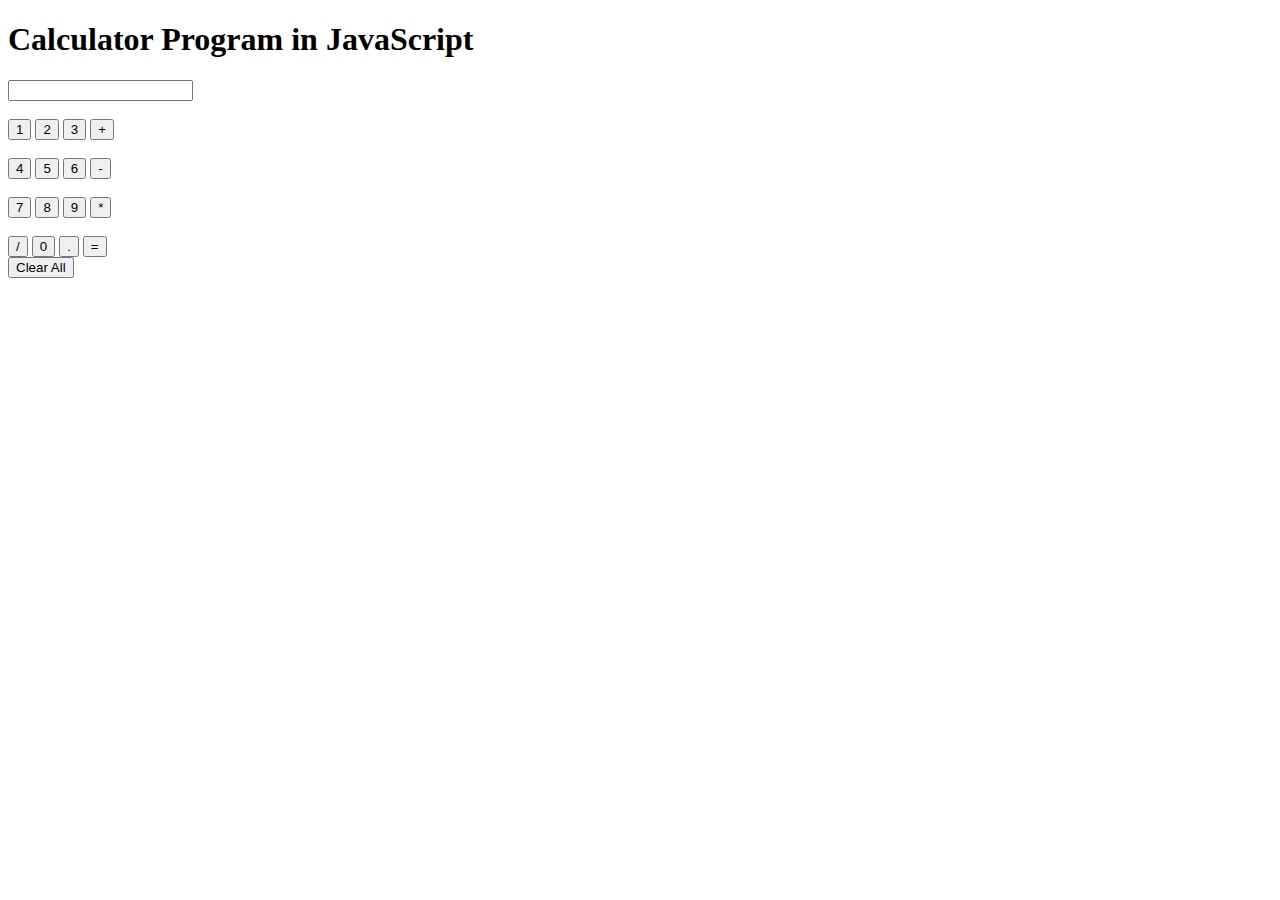
==== calc/index.html @ d52b31c0 "Add files via upload" ====
<!DOCTYPE html>  
<html lang = "en">  
<head>
<link rel="stylesheet" type=“text/css” href="style.css">  
<title> JavaScript Calculator </title>  
<link rel="stylesheet" type=“text/css” href="style.css">  
</head>  
<body>  
<h1> Calculator Program in JavaScript </h1>  
<div class= "formstyle">  
<form name = "form1">  
      
    <!-- This input box shows the button pressed by the user in calculator. -->  
  <input id = "calc" type ="text" name = "answer"> <br> <br>  
  <!-- Display the calculator button on the screen. -->  
  <!-- onclick() function display the number prsses by the user. -->  
  <input type = "button" value = "1" onclick = "form1.answer.value += '1' ">  
  <input type = "button" value = "2" onclick = "form1.answer.value += '2' ">  
  <input type = "button" value = "3" onclick = "form1.answer.value += '3' ">  
   <input type = "button" value = "+" onclick = "form1.answer.value += '+' ">  
  <br> <br>  
    
  <input type = "button" value = "4" onclick = "form1.answer.value += '4' ">  
  <input type = "button" value = "5" onclick = "form1.answer.value += '5' ">  
  <input type = "button" value = "6" onclick = "form1.answer.value += '6' ">  
  <input type = "button" value = "-" onclick = "form1.answer.value += '-' ">  
  <br> <br>  
    
  <input type = "button" value = "7" onclick = "form1.answer.value += '7' ">  
  <input type = "button" value = "8" onclick = "form1.answer.value += '8' ">  
  <input type = "button" value = "9" onclick = "form1.answer.value += '9' ">  
  <input type = "button" value = "*" onclick = "form1.answer.value += '*' ">  
  <br> <br>  
    
    
  <input type = "button" value = "/" onclick = "form1.answer.value += '/' ">  
  <input type = "button" value = "0" onclick = "form1.answer.value += '0' ">  
    <input type = "button" value = "." onclick = "form1.answer.value += '.' ">  
    <!-- When we click on the '=' button, the onclick() shows the sum results on the calculator screen. -->  
  <input type = "button" value = "=" onclick = "form1.answer.value = eval(form1.answer.value) ">  
  <br>   
  <!-- Display the Cancel button and erase all data entered by the user. -->  
  <input type = "button" value = "Clear All" onclick = "form1.answer.value = ' ' " id= "clear" >  
  <br>   
    
</form>  
</div>  
</body>  
</html>
---- calc/style.css ----
body{

    background-color: blueviolet;
}

h1 {  
    text-align: center;  
    padding: 23px;  
    background-color: skyblue;  
    color: white;  
    }  
  
#clear{  
width: 270px;  
border: 3px solid gray;  
    border-radius: 3px;  
    padding: 20px;  
    background-color: red;  
}  
  
.formstyle  
{  
width: 300px;  
height: 530px;  
margin: auto;  
background-color: black;
border: 3px solid skyblue;  
border-radius: 5px;  
padding: 20px;  
}  
  
  
  
input  
{  
width: 20px;  
background-color: black;  
color: white;  
border: 3px solid green;  
    border-radius: 5px;  
    padding: 26px;  
    margin: 5px;  
    font-size: 15px;  
}  
  
  
#calc{  
width: 250px;  
border: 5px solid green;  
    border-radius: 3px;  
    padding: 20px;  
    margin: auto;  
}
---- calc/style.css ----
body{

    background-color: blueviolet;
}

h1 {  
    text-align: center;  
    padding: 23px;  
    background-color: skyblue;  
    color: white;  
    }  
  
#clear{  
width: 270px;  
border: 3px solid gray;  
    border-radius: 3px;  
    padding: 20px;  
    background-color: red;  
}  
  
.formstyle  
{  
width: 300px;  
height: 530px;  
margin: auto;  
background-color: black;
border: 3px solid skyblue;  
border-radius: 5px;  
padding: 20px;  
}  
  
  
  
input  
{  
width: 20px;  
background-color: black;  
color: white;  
border: 3px solid green;  
    border-radius: 5px;  
    padding: 26px;  
    margin: 5px;  
    font-size: 15px;  
}  
  
  
#calc{  
width: 250px;  
border: 5px solid green;  
    border-radius: 3px;  
    padding: 20px;  
    margin: auto;  
}
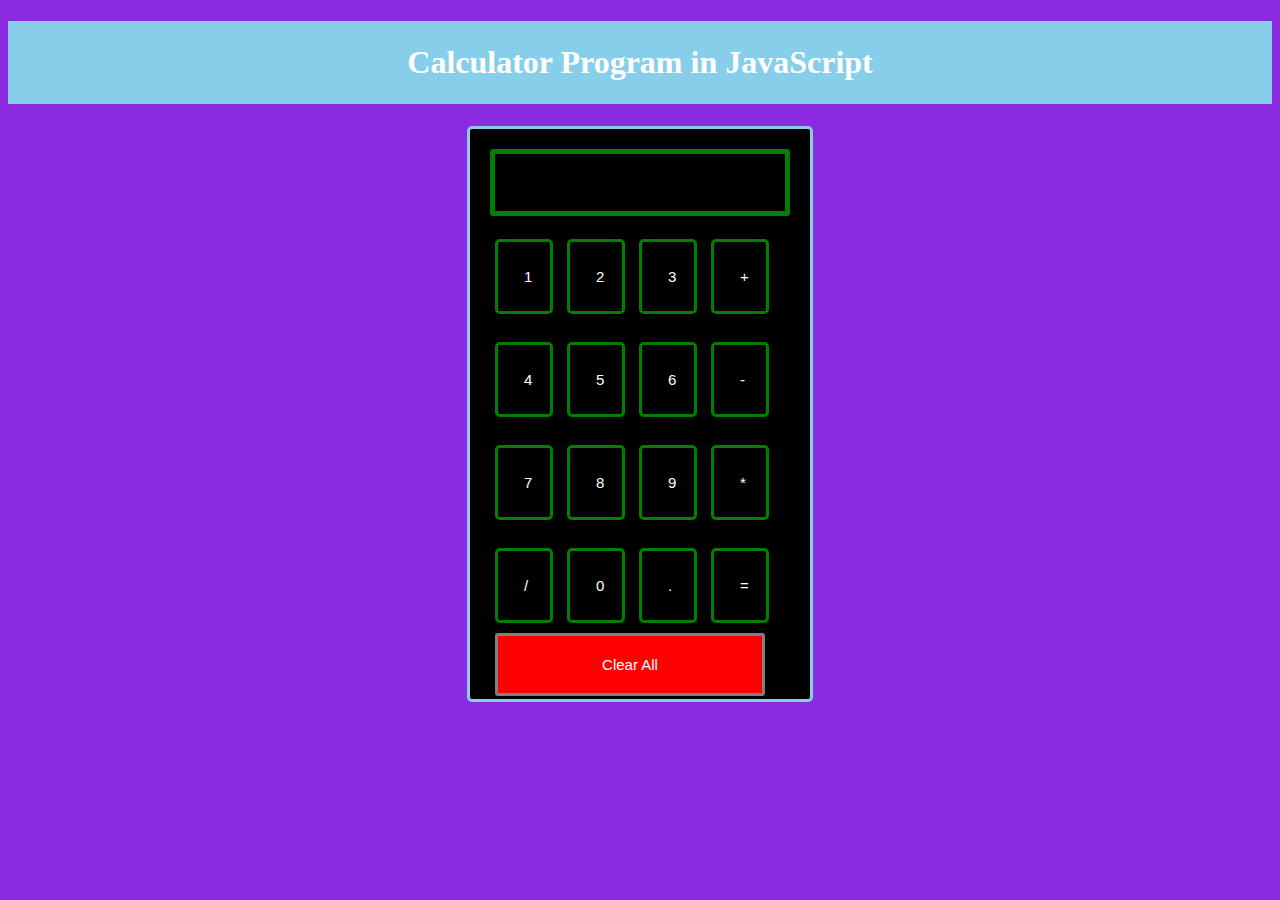
==== commit 196bf67b: "CSS file error fix" ====
--- a/calc/index.html
+++ b/calc/index.html
@@ -1,9 +1,8 @@
 <!DOCTYPE html>  
 <html lang = "en">  
 <head>
-<link rel="stylesheet" type=“text/css” href="style.css">  
 <title> JavaScript Calculator </title>  
-<link rel="stylesheet" type=“text/css” href="style.css">  
+<link rel="stylesheet" href="style.css">  
 </head>  
 <body>  
 <h1> Calculator Program in JavaScript </h1>  
